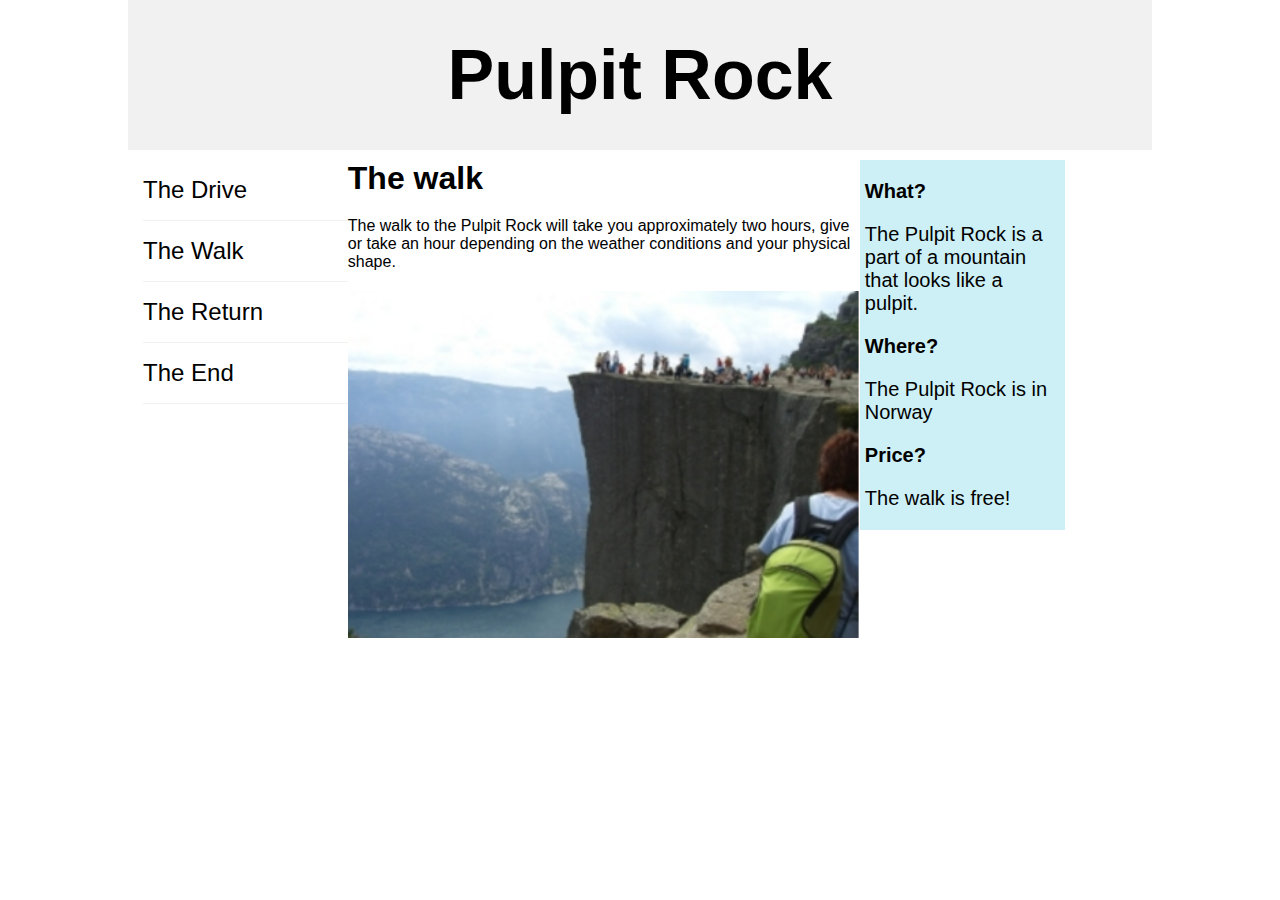
==== index_pulpit.html @ 264ac230 "added homework8 files" ====
<!DOCTYPE html>
<html>
<head>
	<title>Pulpit</title>
</head>
<link rel="stylesheet" type="text/css" href="style_2.css">
<meta name="viewport" content="width=device-width, initial-scale=1.0">
<body>
<div class="wrap">
	<header>
		<h1>Pulpit Rock</h1>
	</header>
	<div class="general">	
		<div class="side1">
			<ul>
				<li>The Drive</li>
				<li>The Walk</li>
				<li>The Return</li>
				<li>The End</li>
			</ul>
		</div>
		
		<div class="main">
			<h1>The walk</h1>
			<p>The walk to the Pulpit Rock will take you approximately two hours, give or take an hour depending on the weather conditions and your physical shape.</p>
			<img src="image1.png">
		</div>
		<div class="side3">
			<p>What?</p>
			<p>The Pulpit Rock is a part of a mountain that looks like a pulpit.</p>
			<p>Where?</p>
			<p>The Pulpit Rock is in Norway</p>
			<p>Price?</p>
			<p>The walk is free!</p>
		</div>
		<div class="side2">
			<p class="bold_text">What?</p>
			<p>The Pulpit Rock is a part of a mountain that looks like a pulpit.</p>
			<p class="bold_text">Where?</p>
			<p>The Pulpit Rock is in Norway</p>
			<p class="bold_text">Price?</p>
			<p>The walk is free!</p>
		</div>
		</div>
	</div>
</body>
</html>
---- style_2.css ----
*{
	margin: 0;
	padding: 0;
	box-sizing: border-box;
	font-family: sans-serif;
}
ul{
	list-style-type: none;
}
li{
	border-bottom: 1px solid #f1f1f1;
}
header{
	background: #f1f1f1;
	width: 100%;
	height: 150px;
	font-size: 35px;
	font-weight: bold;
	text-align: center;
	line-height: 150px;
}
.side1{
	width: 20%;
	font-size: 24px;
	line-height: 250%;
	float: left;
	margin-left: 15px;

}
.main{
	float: left;
	width: 50%;
}
.main img, .main p{
	display: block;
	width: 100%;
	margin: 20px 0;
}

.wrap{
	max-width: 1200px;
	width: 80%;
	margin: 0 auto;
}
.side2{
	background: #cdf0f6;
	width: 20%;
	float:left;
	padding: 20px 5px;
}
.side3{
	display: none;
	background: #cdf0f6;
	padding: 20px 5px;
}
.general{
	margin-top: 10px;
}
.general::after{
	content: "";
	display: block;
	clear: both;
}
.bold_text{
	font-weight: bold;
	font-size: 24px;
}
.side2 p{
	font-size: 20px;
	margin-top: 20px;
}
.side2 p:first-child{
margin-top: 0;
}
/* @media screen and (max-width: 800px) {
	.side1{
		width: 50%;
			flsoat: left;
	}
	.main{
		width: 100%;
	}
	.side3{
		width: 100%;
		display: block;
		float: left;
	}
		.side2{
		display: none;
	}
}*/
 @media screen and (max-width: 600px) {
	.side1{
		width: 100%;
	}
	.main{
		width: 100%;
		margin-top: 15px;
	}
	.side2{
		width: 100%;

	}
}
header{
	min-height: 75px;
}
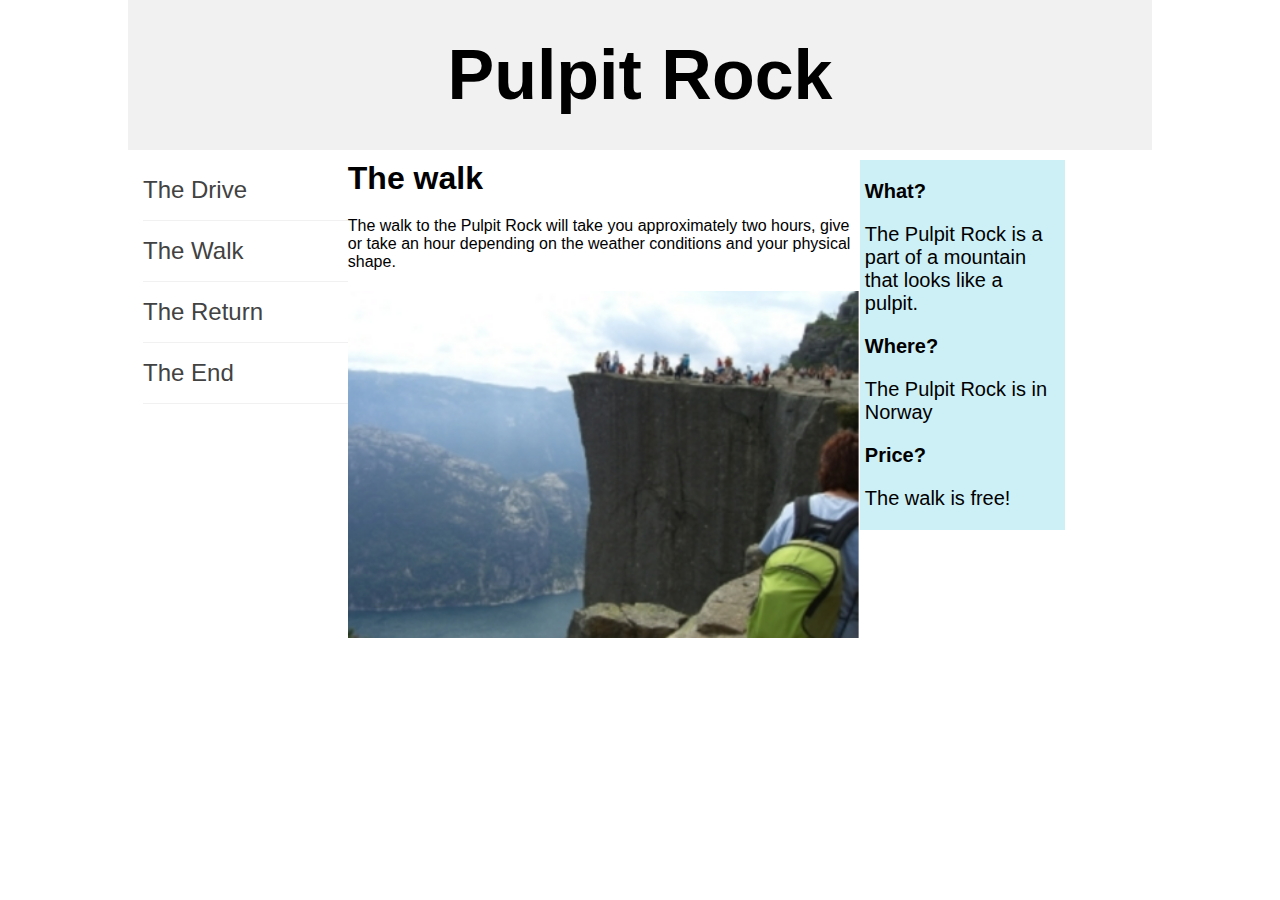
==== commit 6f100450: "adjustments to homework" ====
--- a/index_pulpit.html
+++ b/index_pulpit.html
@@ -13,10 +13,10 @@
 	<div class="general">	
 		<div class="side1">
 			<ul>
-				<li>The Drive</li>
-				<li>The Walk</li>
-				<li>The Return</li>
-				<li>The End</li>
+				<li><a href="#">The Drive</a></li>
+				<li><a href="#">The Walk</a></li>
+				<li><a href="#">The Return</a></li>
+				<li><a href="#">The End</a></li>
 			</ul>
 		</div>
 		
--- a/style_2.css
+++ b/style_2.css
@@ -9,6 +9,10 @@
 }
 li{
 	border-bottom: 1px solid #f1f1f1;
+}
+a{
+	text-decoration: none;
+	color: #424242;
 }
 header{
 	background: #f1f1f1;
